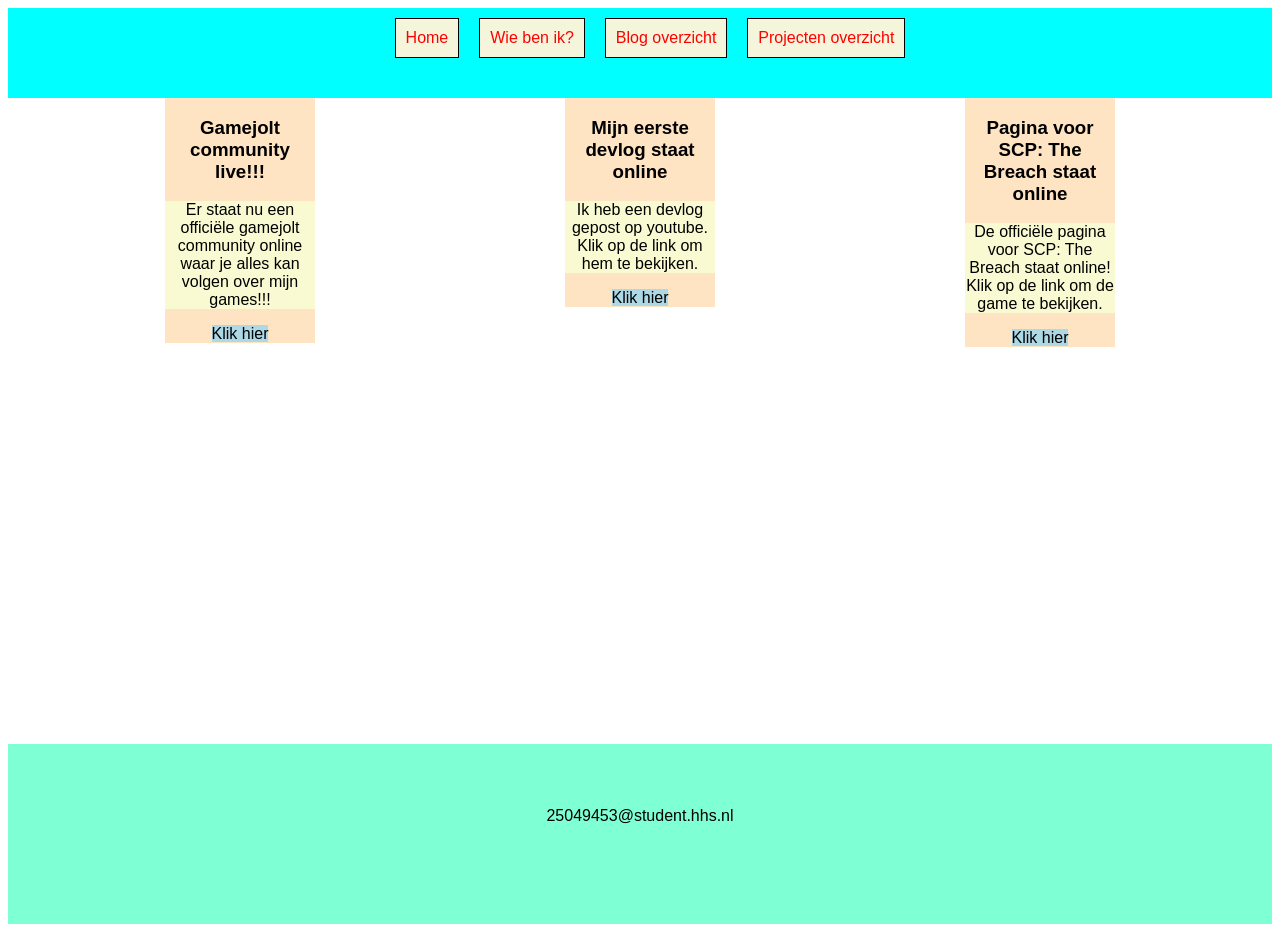
==== blog.html @ f03be3ee "pagina's gemaakt, nog geen responsiveness" ====
<!DOCTYPE html>
<html lang="en">
<head>
    <meta charset="UTF-8">
    <meta name="viewport" content="width=device-width, initial-scale=1.0">
    <title>Blogs</title>
    <link type="text/css" rel="stylesheet" href="css/index.css">
</head>
<body>
    <header>
        <nav>
            <a href="index.html" class="nav-link">
                Home
            </a>
            <a href="whoami.html" class="nav-link">
                Wie ben ik?
            </a>
            <a href="blog.html" class="nav-link">
                Blog overzicht
            </a>
            <a href="projecten.html" class="nav-link">
                Projecten overzicht
            </a>
        </nav>

    </header>
    <main>
        <div class="parent">
            <div class="card">
                <h3 class="card-header">
                    Gamejolt community live!!!
                </h3>
                <p class="card-body">
                    Er staat nu een officiële gamejolt community online waar je alles kan volgen over mijn games!!!
                </p>
                <a href="https://gamejolt.com/c/slender_the_missing_soul-bf3gac" class="card-link">
                    Klik hier
                </a>
            </div>
            <div class="card">
                <h3 class="card-header">
                    Mijn eerste devlog staat online
                </h3>
                <p class="card-body">
                    Ik heb een devlog gepost op youtube. Klik op de link om hem te bekijken.
                </p>
                <a href="https://youtu.be/96d8p2c7ZcE?si=88B-Q8e2_MGCjci5" class="card-link">
                    Klik hier
                </a>
            </div>
            <div class="card">
                <h3 class="card-header">
                    Pagina voor SCP: The Breach staat online
                </h3>
                <p class="card-body">
                    De officiële pagina voor SCP: The Breach staat online! Klik op de link om de game te bekijken.
                </p>
                <a href="https://gamejolt.com/games/scpthebreach/896847" class="card-link">
                    Klik hier
                </a>
            </div>
            
        </div>
    </main>

    <footer>
        <p class="footer-item">25049453@student.hhs.nl</p>
    </footer>
</body>
</html>
---- css/index.css ----
header{
    height: 10vh;
    width: 100%;
}

nav{
    background-color: aqua;
    height: 100%;
    display: flex;
    justify-content: center;
}

.nav-link{
    background-color: beige;
    margin-top: 10px;
    margin-left: 20px;
    height: max-content;
    width: max-content;
    padding: 10px;
    border: solid black 1px;
    text-decoration: none;
    color: red;
}

body{
    text-decoration: solid;
    font-family: Verdana, Geneva, Tahoma, sans-serif;
}

main{
    height: 70vh;
    text-align: center;
}

footer{
    height: 20vh;
    background-color: aquamarine;
}

.card{
    width: 150px;
    height: max-content;
    background-color: bisque;
}

.card-header{
    text-decoration: solid;
}
.card-body{
    background-color: lightgoldenrodyellow;
}

.card-link{
    text-decoration: none;
    background-color: lightblue;
    height: 25px;
    width: 50px;
    color: black;
    margin-bottom: 5px;
}

.parent {
    display: grid;
    grid-template-columns: repeat(3, 1fr);
    grid-template-rows: repeat(1, 1fr);
    gap: 250px;
    justify-content: center;
    display: flex;
}

.footer-item{
    padding-top: 5%;
    text-align: center;
    color: black;
}

.bio{
    text-align: center;
    width: 500px;
    height: 100%;
    display: flex;
    justify-self: center;
    background-color: beige;
    font-size: x-large;
}
.container {
  display: flex;
  justify-content: center; /* Horizontaal centreren */
  align-items: center;     /* Verticaal centreren */
  min-height: 100%;        /* Zorgt voor de volledige hoogte van het scherm */
}
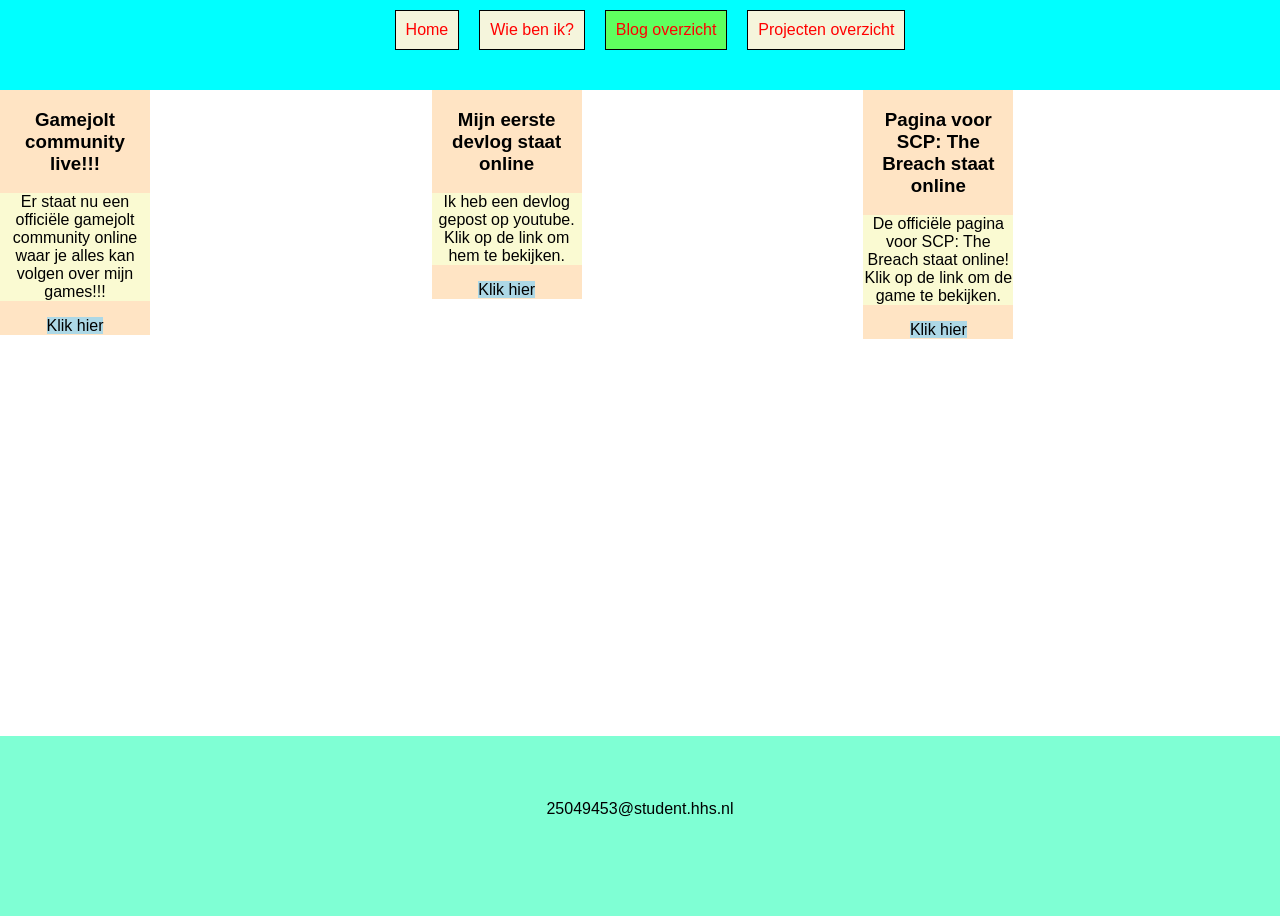
==== commit 3cb27554: "navbar indicator gemaakt" ====
--- a/blog.html
+++ b/blog.html
@@ -15,7 +15,7 @@
             <a href="whoami.html" class="nav-link">
                 Wie ben ik?
             </a>
-            <a href="blog.html" class="nav-link">
+            <a href="blog.html" class="nav-link active">
                 Blog overzicht
             </a>
             <a href="projecten.html" class="nav-link">
--- a/css/index.css
+++ b/css/index.css
@@ -1,16 +1,16 @@
-header{
+header {
     height: 10vh;
     width: 100%;
 }
 
-nav{
+nav {
     background-color: aqua;
     height: 100%;
     display: flex;
     justify-content: center;
 }
 
-.nav-link{
+.nav-link {
     background-color: beige;
     margin-top: 10px;
     margin-left: 20px;
@@ -22,35 +22,37 @@
     color: red;
 }
 
-body{
-    text-decoration: solid;
+body {
     font-family: Verdana, Geneva, Tahoma, sans-serif;
+    margin: 0px;
 }
 
-main{
+main {
     height: 70vh;
     text-align: center;
+    overflow: scroll;
 }
 
-footer{
+footer {
     height: 20vh;
     background-color: aquamarine;
 }
 
-.card{
+.card {
     width: 150px;
     height: max-content;
     background-color: bisque;
 }
 
-.card-header{
+.card-header {
     text-decoration: solid;
 }
-.card-body{
+
+.card-body {
     background-color: lightgoldenrodyellow;
 }
 
-.card-link{
+.card-link {
     text-decoration: none;
     background-color: lightblue;
     height: 25px;
@@ -59,22 +61,15 @@
     margin-bottom: 5px;
 }
 
-.parent {
-    display: grid;
-    grid-template-columns: repeat(3, 1fr);
-    grid-template-rows: repeat(1, 1fr);
-    gap: 250px;
-    justify-content: center;
-    display: flex;
-}
 
-.footer-item{
+
+.footer-item {
     padding-top: 5%;
     text-align: center;
     color: black;
 }
 
-.bio{
+.bio {
     text-align: center;
     width: 500px;
     height: 100%;
@@ -83,9 +78,52 @@
     background-color: beige;
     font-size: x-large;
 }
+
 .container {
-  display: flex;
-  justify-content: center; /* Horizontaal centreren */
-  align-items: center;     /* Verticaal centreren */
-  min-height: 100%;        /* Zorgt voor de volledige hoogte van het scherm */
+    display: flex;
+    justify-content: center;
+    /* Horizontaal centreren */
+    align-items: center;
+    /* Verticaal centreren */
+    min-height: 100%;
+    /* Zorgt voor de volledige hoogte van het scherm */
+}
+
+.active{
+    background-color: rgb(95, 255, 95);
+}
+
+@media screen and (min-width: 760px) {
+    .parent {
+        display: grid;
+        grid-template-columns: repeat(3, 1fr);
+        grid-template-rows: repeat(1, 1fr);
+        gap: 250px;
+        justify-content: center;
+        display: flex;
+    }
+}
+
+@media screen and (max-width:440px) {
+    .parent {
+        display: grid;
+        grid-template-columns: repeat(2, 1fr);
+        grid-template-rows: repeat(1, 1fr);
+        gap: 25px;
+    }
+
+    .nav-link {
+        margin-left: 0px;
+    }
+
+}
+
+
+@media screen and (min-width:445px) {
+    .parent {
+        display: grid;
+        grid-template-columns: repeat(3, 1fr);
+        grid-template-rows: repeat(1, 1fr);
+        gap: 15px;
+    }
 }
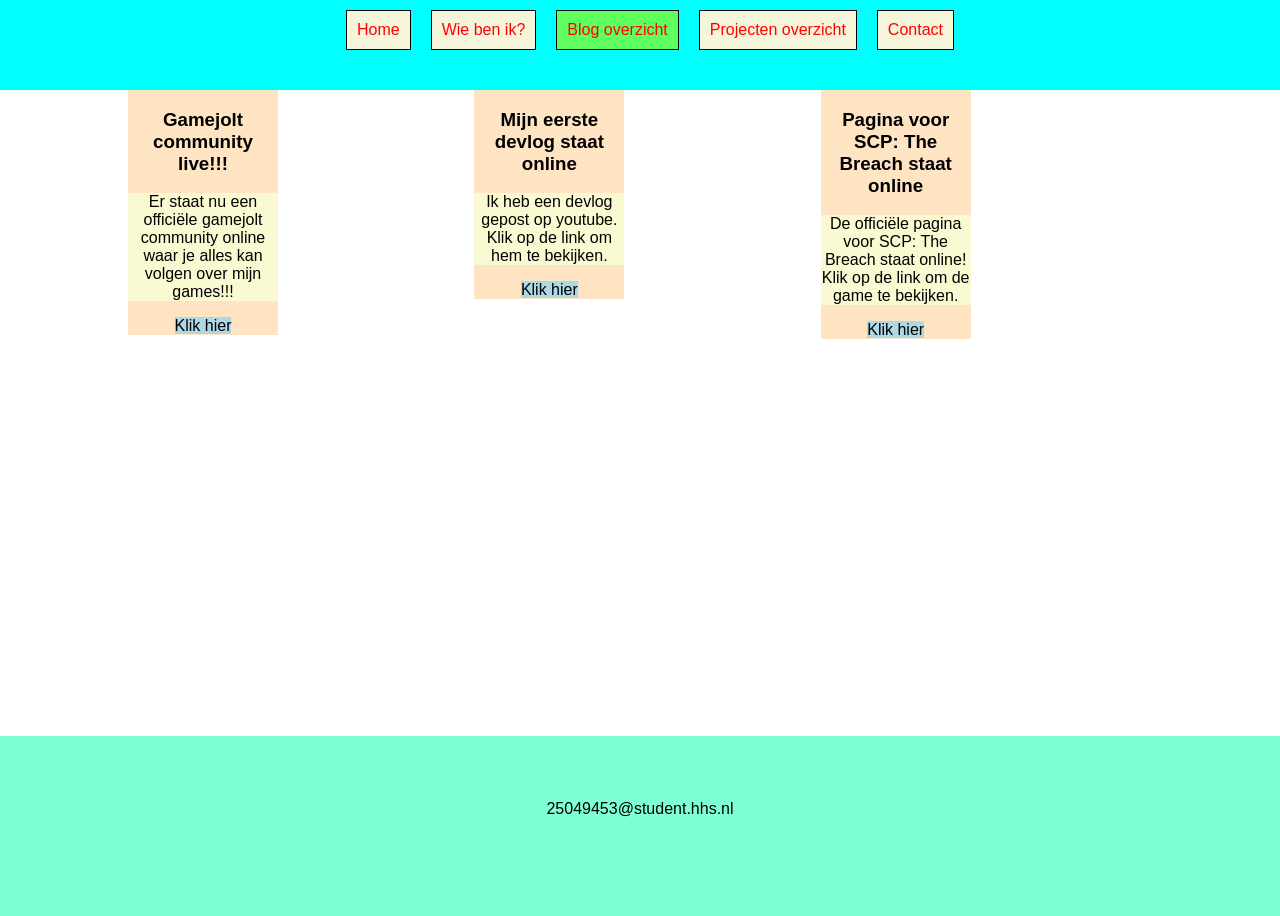
==== commit 378e19e5: "werkende contactpagina toegevoegd, styling aangepast en begin van main.js" ====
--- a/blog.html
+++ b/blog.html
@@ -20,6 +20,9 @@
             </a>
             <a href="projecten.html" class="nav-link">
                 Projecten overzicht
+            </a>
+            <a href="contact.html" class="nav-link">
+                Contact
             </a>
         </nav>
 
--- a/css/index.css
+++ b/css/index.css
@@ -31,6 +31,9 @@
     height: 70vh;
     text-align: center;
     overflow: scroll;
+    width: 80vw;
+    margin-left: 10vw;
+    margin-right: 10vw;
 }
 
 footer {
@@ -77,6 +80,7 @@
     justify-self: center;
     background-color: beige;
     font-size: x-large;
+    padding: 10px;
 }
 
 .container {
@@ -85,7 +89,7 @@
     /* Horizontaal centreren */
     align-items: center;
     /* Verticaal centreren */
-    min-height: 100%;
+    min-height: 80%;
     /* Zorgt voor de volledige hoogte van het scherm */
 }
 
@@ -102,6 +106,13 @@
         justify-content: center;
         display: flex;
     }
+
+    .contactgrid {
+        display: grid;
+        grid-template-columns: repeat(3, 1fr);
+        grid-template-rows: repeat(2, 1fr);
+        gap: 8px;
+    }
 }
 
 @media screen and (max-width:440px) {
@@ -115,6 +126,12 @@
     .nav-link {
         margin-left: 0px;
     }
+    .contactgrid {
+        display: grid;
+        grid-template-columns: repeat(2, 1fr);
+        grid-template-rows: repeat(2, 1fr);
+        gap: 8px;
+    }
 
 }
 
@@ -126,4 +143,14 @@
         grid-template-rows: repeat(1, 1fr);
         gap: 15px;
     }
+
+    .contactgrid {
+        display: grid;
+        grid-template-columns: repeat(3, 1fr);
+        grid-template-rows: repeat(2, 1fr);
+        gap: 8px;
+    }
+    .contactbutton{
+        grid-column-start: 2;
+    }
 }
